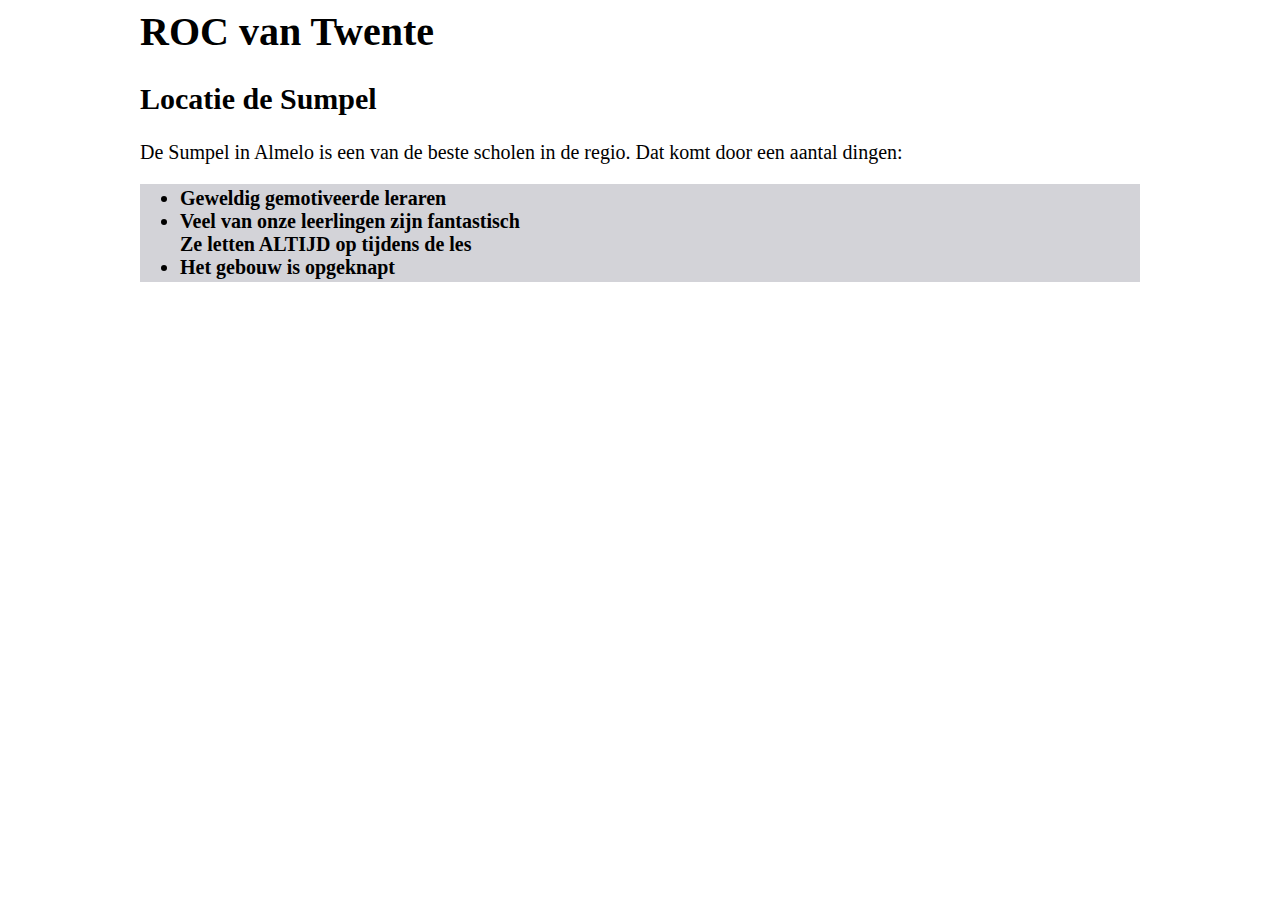
==== about.html @ 3a8c00dc "Initial commit" ====
<html>
<head>
	<title>Over ons</title>
	<link rel="stylesheet" href="styles/style.css" type="text/css" />
</head>
<body>
	<h1>ROC van Twente</h1>
	<h2>Locatie de Sumpel</h2>
	<p>
		De Sumpel in Almelo is een van de beste scholen in de regio.
		Dat komt door een aantal dingen:
	</p>
	<ul>
		<li>Geweldig gemotiveerde leraren</li>
		<li>Veel van onze leerlingen zijn fantastisch<br />
		Ze letten ALTIJD op tijdens de les</li>
		<li>Het gebouw is opgeknapt</li>
	</ul>
</body>
</html>
---- styles/style.css ----
.checked {
	color: yellow;
}

.fa-star {
	text-shadow: 2px 2px 2px gray;
	transition: 0.3s;
}

html {
	font-family: "Goudy Old Style", "Times New Roman", serif;
	font-size: 15pt;	
}

body {
	width: 1000px;
	margin-left: auto;
	margin-right: auto;
}

#header {
	width: 100%;
	text-align: center;
	background-color: #99b;
	opacity: 60%;
	margin: 0px;
	padding: 20px;
}

#header h1 {
	font-size: 250%;
	font-variant: small-caps;
	font-weight: bolder;
	text-shadow: 2px 2px 2px gray;
}

#header h2 {
	font-size: 200%;
	font-weight: bolder;
	text-shadow: 2px 2px 2px gray;
}

#main {
	width: 100%;
	height: 60%;
	overflow: auto;
}

#footer {
	width: 100%;
	text-align: center;
	background-color: #99b;	
	margin: 0px;
	padding: 20px;
}

#nav li:hover {
	color: gray;
	font-weight: bolder;
}

ul {
	background-color: #d3d3d8;
	font-weight: bolder;
	padding-top: 3px;
	padding-bottom: 3px;
}

.cinfo {
	background-color: #d3d3d8;
	padding: 5px;
}
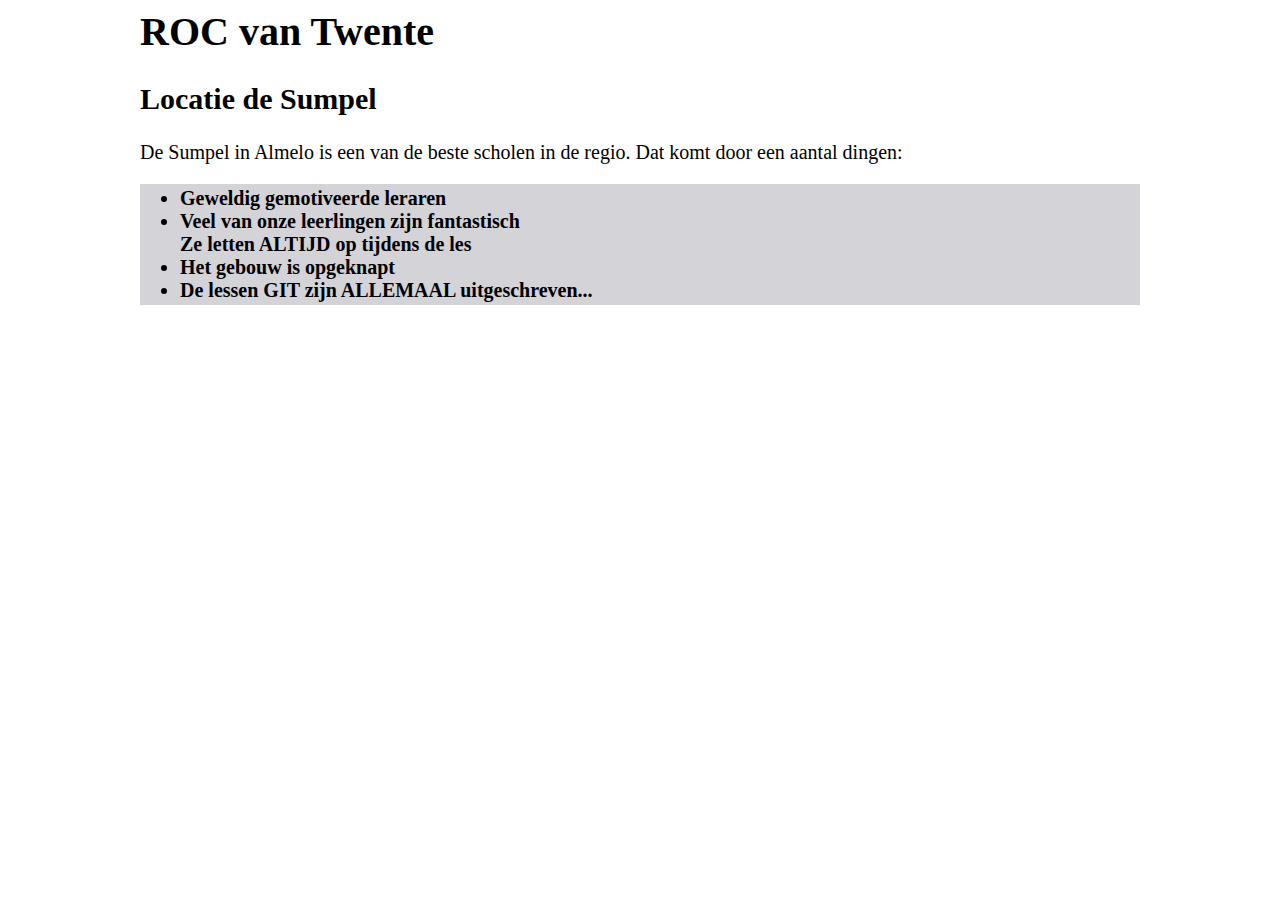
==== commit b06180a0: "Added another thingy." ====
--- a/about.html
+++ b/about.html
@@ -15,6 +15,7 @@
 		<li>Veel van onze leerlingen zijn fantastisch<br />
 		Ze letten ALTIJD op tijdens de les</li>
 		<li>Het gebouw is opgeknapt</li>
+		<li>De lessen GIT zijn ALLEMAAL uitgeschreven...</li>
 	</ul>
 </body>
 </html>